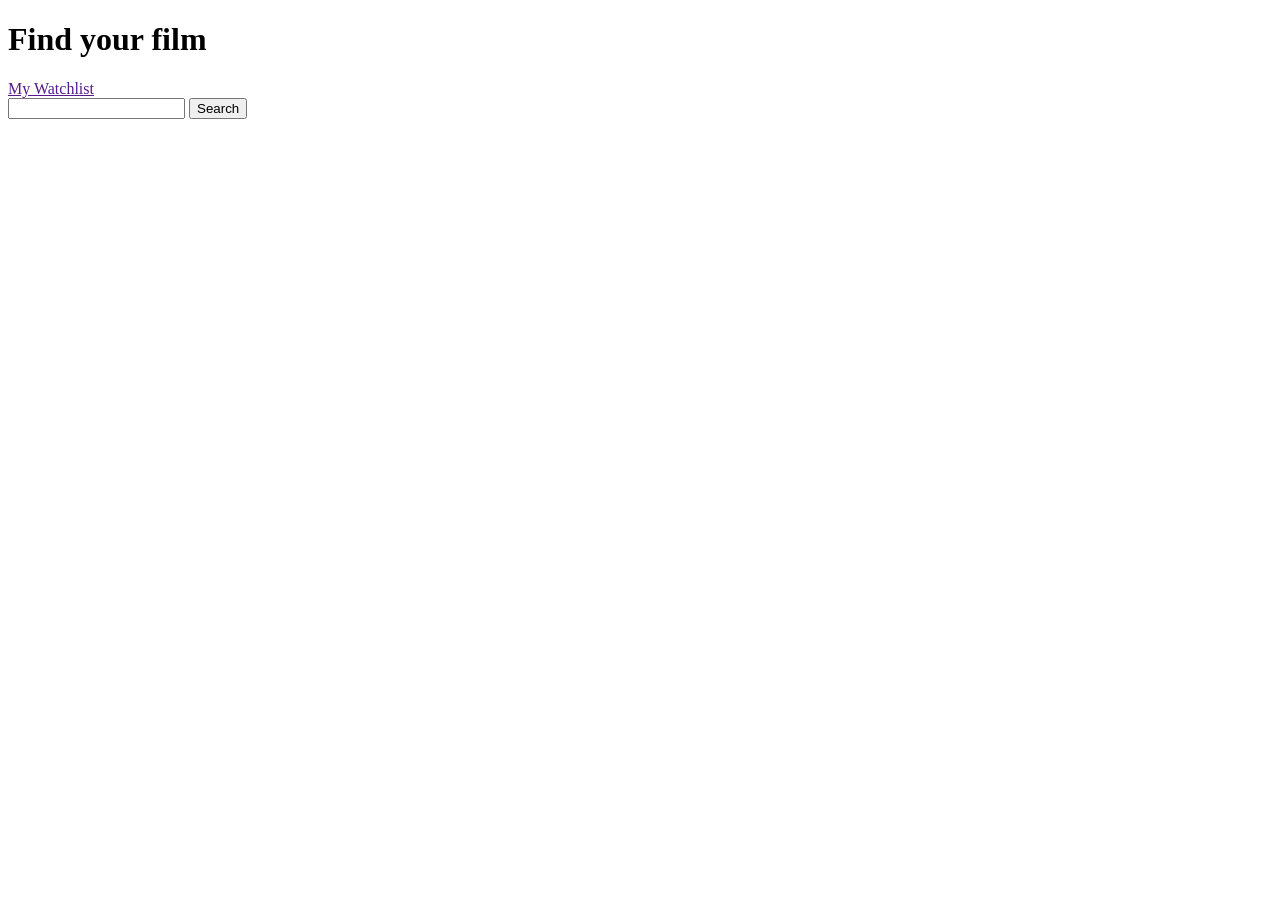
==== index.html @ 2ae57e1f "Created new project for movie watchlist" ====
<!DOCTYPE html>
<html lang="en">
<head>
    <meta charset="UTF-8">
    <meta name="viewport" content="width=device-width, initial-scale=1.0">
    <title>Movie Watchlist</title>
</head>
<body>
    <header>
        <div>
            <h1>Find your film</h1>
            <a href="">My Watchlist</a>
        </div>
        <form>
            <input type="text" name="" id="">
            <button type="submit">Search</button>
        </form>
    </header>
</body>
</html>
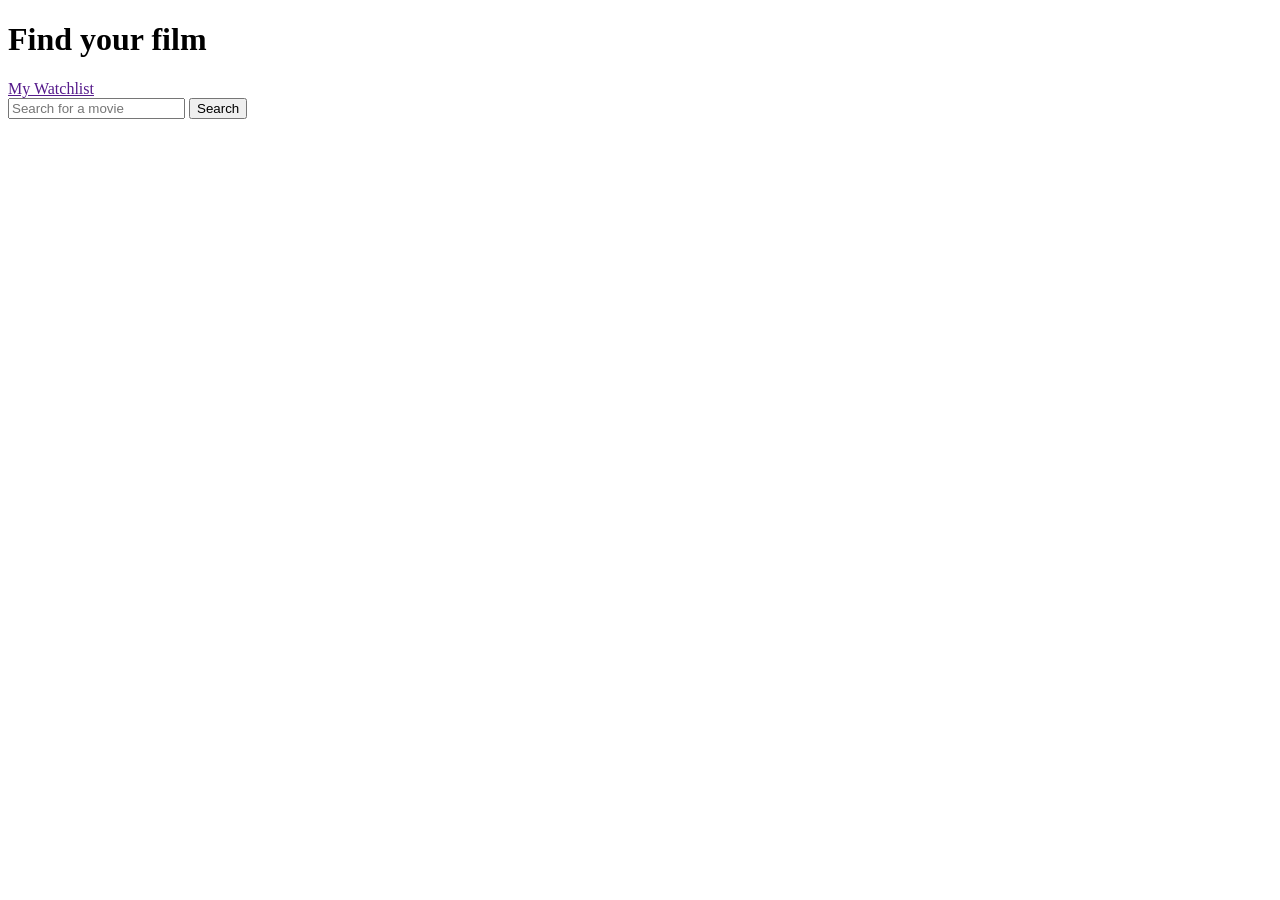
==== commit 2f9d0058: "Added place holder to input, added basic css rules" ====
--- a/index.html
+++ b/index.html
@@ -12,7 +12,7 @@
             <a href="">My Watchlist</a>
         </div>
         <form>
-            <input type="text" name="" id="">
+            <input type="text" name="" id="" placeholder="Search for a movie">
             <button type="submit">Search</button>
         </form>
     </header>
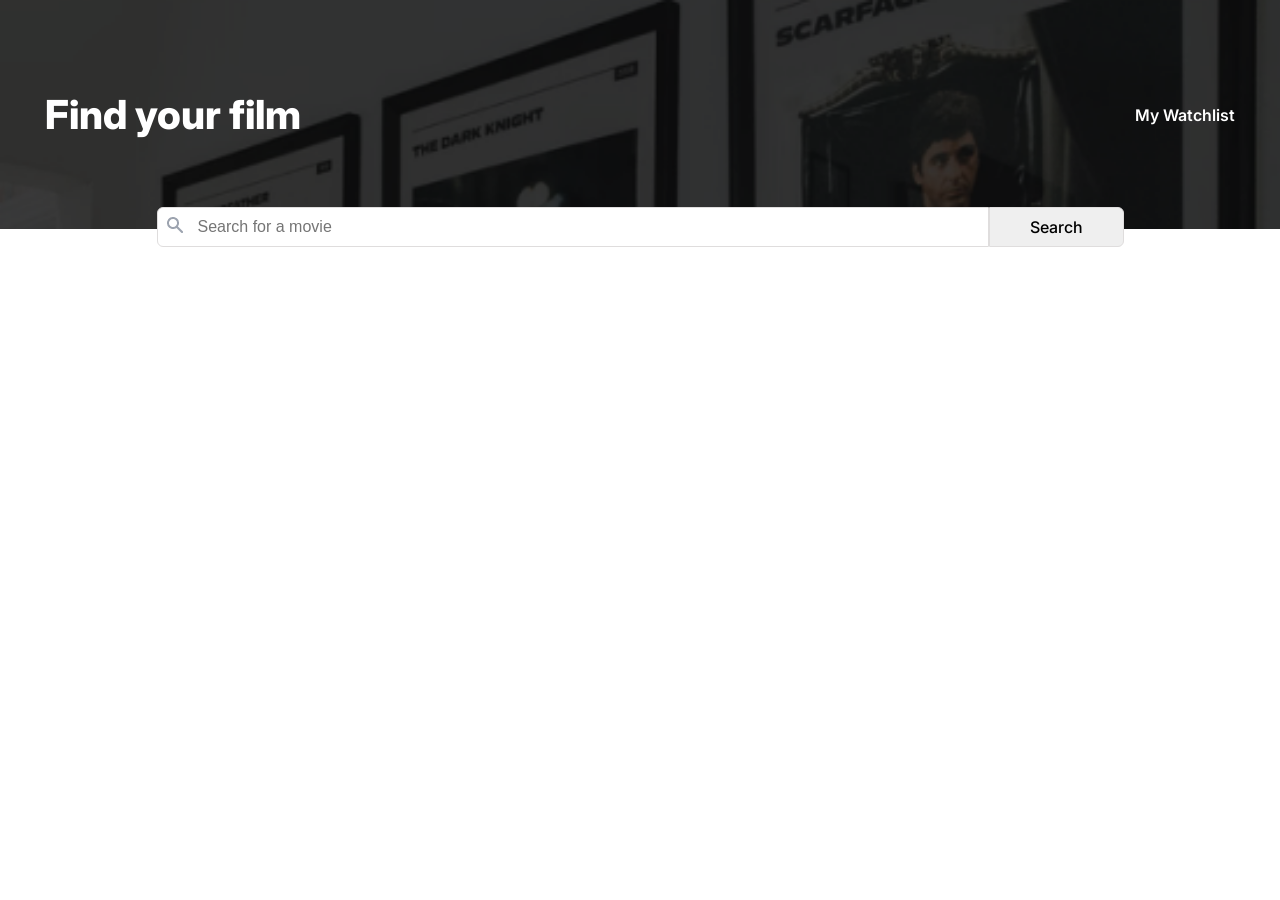
==== commit e15f144b: "Added styling to all header elements" ====
--- a/index.html
+++ b/index.html
@@ -4,6 +4,13 @@
     <meta charset="UTF-8">
     <meta name="viewport" content="width=device-width, initial-scale=1.0">
     <title>Movie Watchlist</title>
+    <!-- Styles -->
+    <link rel="stylesheet" href="styles.css">
+    <!-- Font -->
+    <link rel="preconnect" href="https://fonts.googleapis.com">
+    <link rel="preconnect" href="https://fonts.gstatic.com" crossorigin>
+    <link href="https://fonts.googleapis.com/css2?family=Inter:ital,opsz,wght@0,14..32,100..900;1,14..32,100..900&display=swap" rel="stylesheet">
+
 </head>
 <body>
     <header>
@@ -12,8 +19,8 @@
             <a href="">My Watchlist</a>
         </div>
         <form>
-            <input type="text" name="" id="" placeholder="Search for a movie">
-            <button type="submit">Search</button>
+            <input type="text" name="movie-input" id="movie-input" placeholder="Search for a movie">
+            <button type="submit" class="search-btn" id="search-btn">Search</button>
         </form>
     </header>
 </body>
--- a/styles.css
+++ b/styles.css
@@ -0,0 +1,72 @@
+* {
+    box-sizing: border-box;
+}
+
+html, body {
+    margin: 0;
+}
+
+body {
+    font-family: "Inter", sans-serif;
+}
+
+header {
+    background-image: url('/assets/movie-posters.png');
+    background-size: cover;
+    padding: 90px 45px;
+    background-color: rgba(0, 0, 0, .95);
+    color: white;
+    position: relative;
+}
+
+header > div {
+    display: flex;
+    justify-content: space-between;
+    align-items: center;
+}
+
+h1 {
+    margin: 0;
+    font-size: 2.5rem;
+    font-weight: 800;
+}
+
+a {
+    color: inherit;
+    text-decoration: none;
+    font-size: 1rem;
+    font-weight: 600;
+}
+
+form {
+    position: absolute;
+    bottom: -18px;
+    left: 0px;
+    display: flex;
+    justify-content: center;
+    width: 100%;
+}
+
+input, .search-btn {
+    border: 1px solid #DFDDDD;
+    font-size: 1rem;
+    font-weight: 500;
+}
+
+input {
+    width: 65%;
+    padding: 9px 0 9px 40px;
+    background: url('assets/search-icon.png') no-repeat scroll 7px 7px;
+    background-color: white;
+    border-radius: 6px 0 0 6px;
+}
+
+input:focus {
+    outline: none;
+}
+
+.search-btn {
+    font-family: inherit;
+    padding: 9px 40px;
+    border-radius: 0 6px 6px 0;
+}
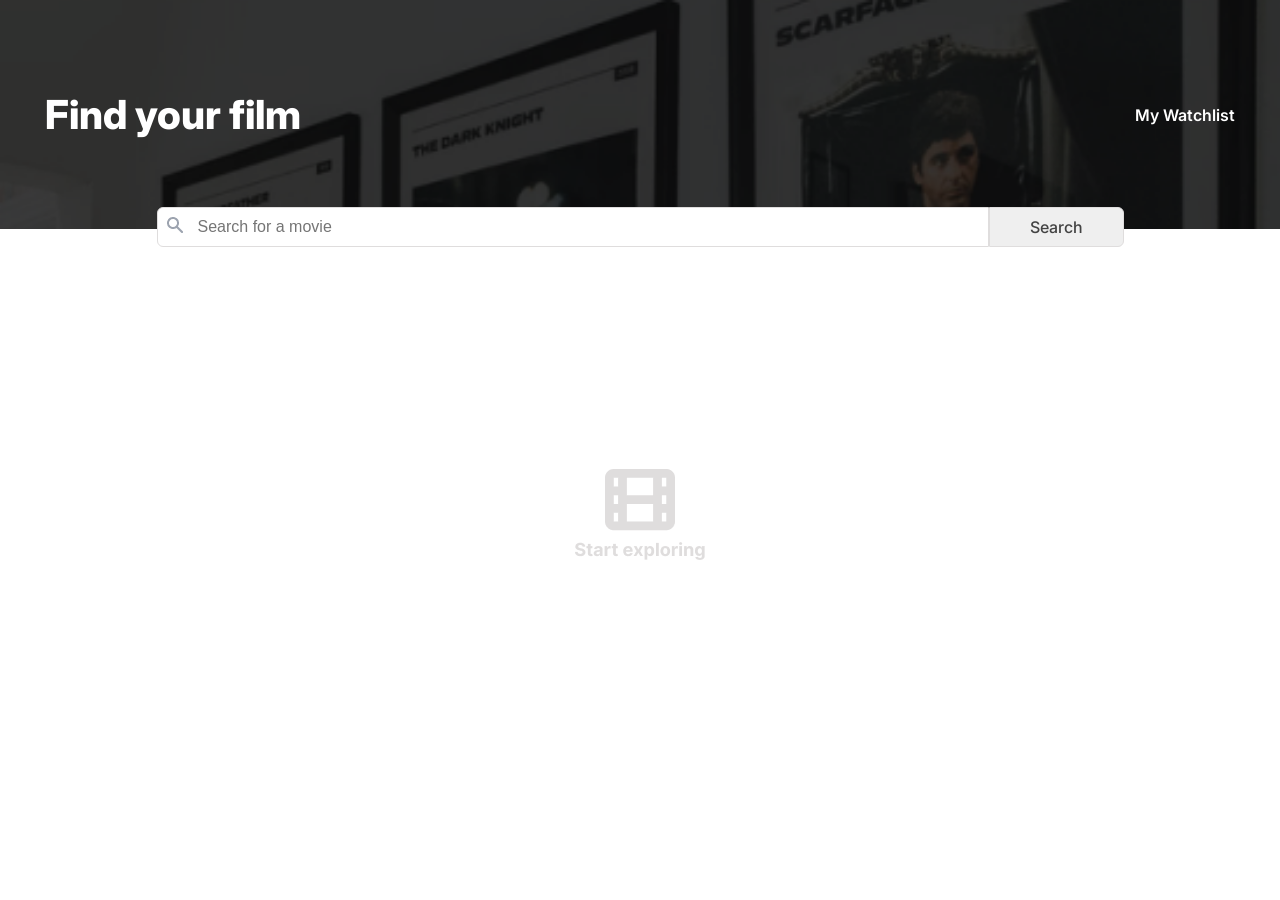
==== commit 81263049: "finished adding the inital state of page when no data has been loaded" ====
--- a/index.html
+++ b/index.html
@@ -23,5 +23,10 @@
             <button type="submit" class="search-btn" id="search-btn">Search</button>
         </form>
     </header>
+    <main>
+        <div class="no-data" id="no-data">
+            <img src="assets/no-data-initial.png" alt="movie reel icon with text saying start exploring">
+        </div>
+    </main>
 </body>
 </html>
--- a/styles.css
+++ b/styles.css
@@ -59,6 +59,7 @@
     background: url('assets/search-icon.png') no-repeat scroll 7px 7px;
     background-color: white;
     border-radius: 6px 0 0 6px;
+    color: rgb(118, 117, 117);
 }
 
 input:focus {
@@ -69,4 +70,11 @@
     font-family: inherit;
     padding: 9px 40px;
     border-radius: 0 6px 6px 0;
+    color: rgb(67, 67, 67);
+    cursor: pointer;
+}
+
+.no-data {
+    text-align: center;
+    padding-top: 240px
 }
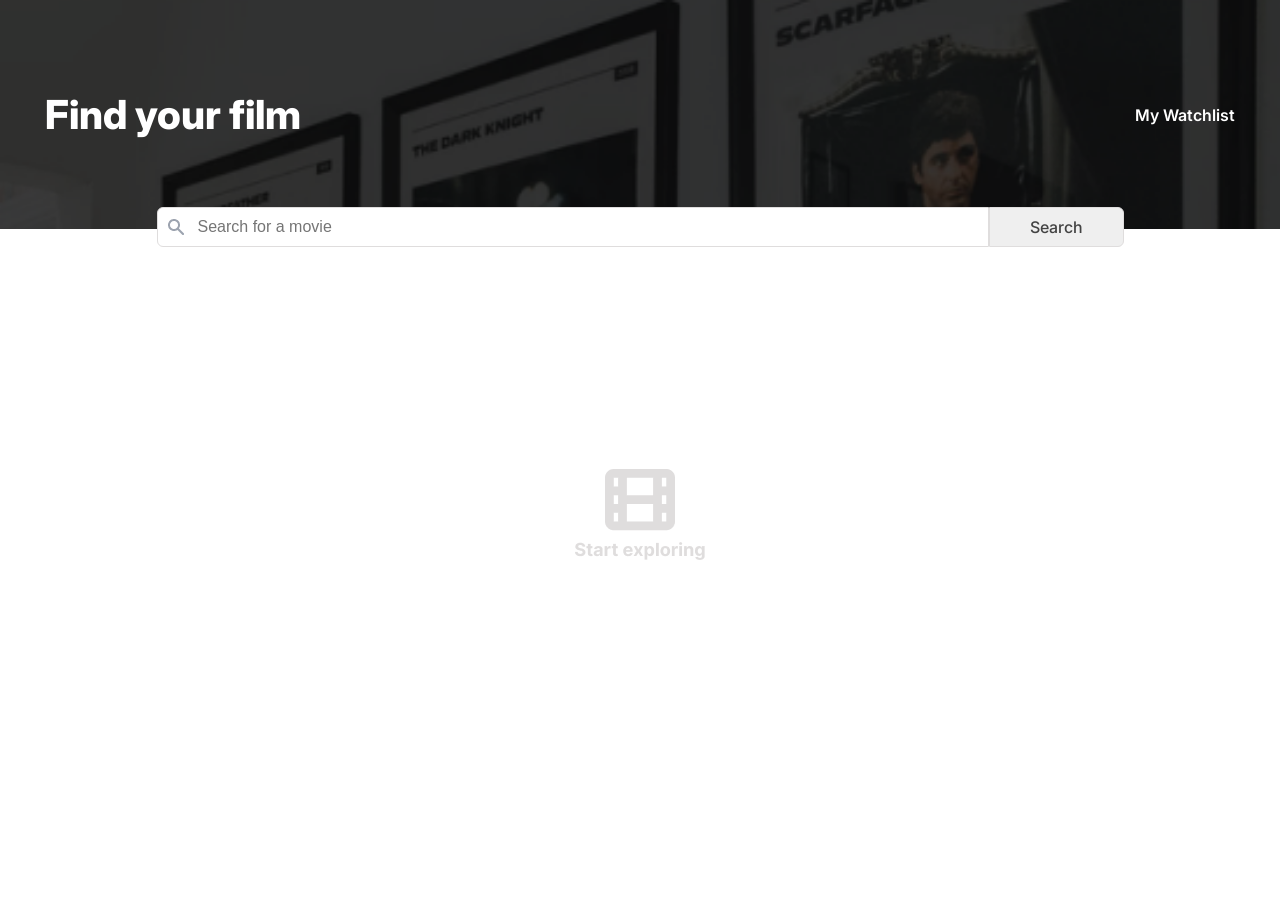
==== commit c40c1cf2: "added arbitrary movie data in order to get layout and styling" ====
--- a/index.html
+++ b/index.html
@@ -18,15 +18,16 @@
             <h1>Find your film</h1>
             <a href="">My Watchlist</a>
         </div>
-        <form>
+        <form id="movie-search-form">
             <input type="text" name="movie-input" id="movie-input" placeholder="Search for a movie">
             <button type="submit" class="search-btn" id="search-btn">Search</button>
         </form>
     </header>
-    <main>
-        <div class="no-data" id="no-data">
+    <main id="movie-list">
+        <div class="initial-state" id="initial-state">
             <img src="assets/no-data-initial.png" alt="movie reel icon with text saying start exploring">
         </div>
     </main>
+    <script type="module" src="index.js"></script>
 </body>
 </html>
--- a/styles.css
+++ b/styles.css
@@ -9,6 +9,23 @@
 body {
     font-family: "Inter", sans-serif;
 }
+
+/* Typography */
+
+h1 {
+    margin: 0;
+    font-size: 2.5rem;
+    font-weight: 800;
+}
+
+a {
+    color: inherit;
+    text-decoration: none;
+    font-size: 1rem;
+    font-weight: 600;
+}
+
+/* Layout */
 
 header {
     background-image: url('/assets/movie-posters.png');
@@ -25,18 +42,6 @@
     align-items: center;
 }
 
-h1 {
-    margin: 0;
-    font-size: 2.5rem;
-    font-weight: 800;
-}
-
-a {
-    color: inherit;
-    text-decoration: none;
-    font-size: 1rem;
-    font-weight: 600;
-}
 
 form {
     position: absolute;
@@ -47,6 +52,13 @@
     width: 100%;
 }
 
+.initial-state {
+    text-align: center;
+    padding-top: 240px
+}
+
+/* Form */
+
 input, .search-btn {
     border: 1px solid #DFDDDD;
     font-size: 1rem;
@@ -56,7 +68,7 @@
 input {
     width: 65%;
     padding: 9px 0 9px 40px;
-    background: url('assets/search-icon.png') no-repeat scroll 7px 7px;
+    background: url('assets/search-icon.png') no-repeat scroll 8px 9px;
     background-color: white;
     border-radius: 6px 0 0 6px;
     color: rgb(118, 117, 117);
@@ -74,7 +86,3 @@
     cursor: pointer;
 }
 
-.no-data {
-    text-align: center;
-    padding-top: 240px
-}
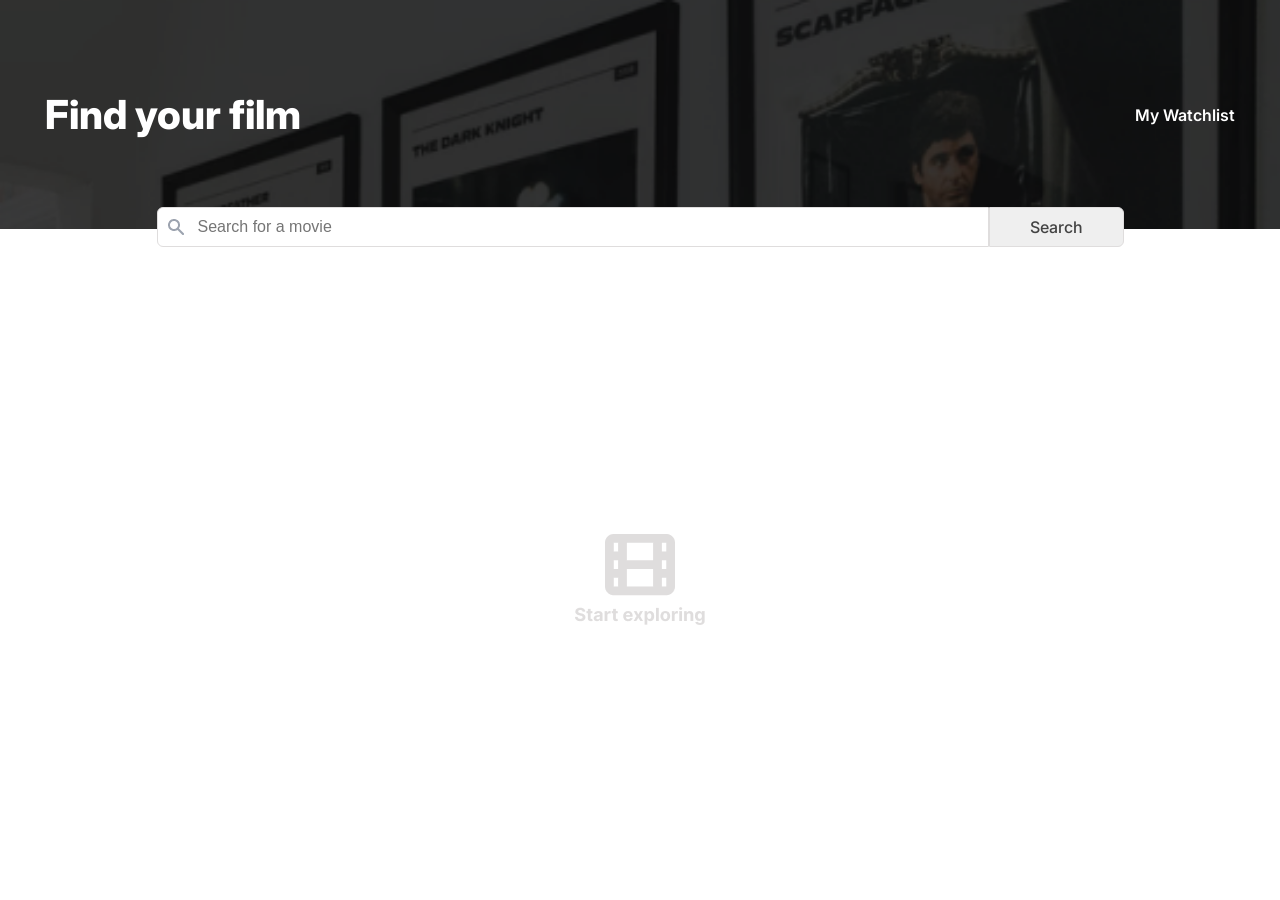
==== commit 0477f4c7: "Completed styling with arbitrary data" ====
--- a/index.html
+++ b/index.html
@@ -23,7 +23,7 @@
             <button type="submit" class="search-btn" id="search-btn">Search</button>
         </form>
     </header>
-    <main id="movie-list">
+    <main class="movie-list" id="movie-list">
         <div class="initial-state" id="initial-state">
             <img src="assets/no-data-initial.png" alt="movie reel icon with text saying start exploring">
         </div>
--- a/styles.css
+++ b/styles.css
@@ -10,10 +10,17 @@
     font-family: "Inter", sans-serif;
 }
 
+button {
+    cursor: pointer;
+}
+
 /* Typography */
 
+h1, h2, p {
+    margin: 0;
+}
+
 h1 {
-    margin: 0;
     font-size: 2.5rem;
     font-weight: 800;
 }
@@ -24,6 +31,8 @@
     font-size: 1rem;
     font-weight: 600;
 }
+
+
 
 /* Layout */
 
@@ -57,6 +66,70 @@
     padding-top: 240px
 }
 
+main.movie-list {
+    padding: 65px 44px 35px;
+}
+
+.movie-item,
+.movie-info,
+.main-info,
+.sub-info,
+.add-movie-btn {
+    display: flex;
+}
+
+.movie-item {
+    align-items: flex-start;
+    border-bottom: solid 1px #DFDDDD;
+    padding-bottom: 25px;
+    margin-bottom: 20px;
+}
+
+.movie-poster {
+    height: 160px;
+    width: 107px;
+}
+
+.movie-info {
+    flex-direction: column;
+    flex-grow: 1;
+    margin-left: 21px;
+    margin-top: 15px;
+    padding-right: 10px;
+}
+
+.main-info,
+.sub-info {
+    align-items: center;
+    margin-bottom: 10px;
+}
+
+.movie-title {
+    font-weight: 500;
+    margin-right: 10px;
+}
+
+.movie-rating {
+    margin-left: 5px;
+    font-size: .85rem;
+}
+
+.sub-info > p {
+   margin-right: 20px; 
+   font-size: .85rem;
+}
+
+.add-movie-btn {
+    margin-left: 10px;
+    background: none;
+    border: none;
+    gap: 5px;
+}
+
+.movie-plot {
+    color: #6B7280;
+}
+
 /* Form */
 
 input, .search-btn {
@@ -83,6 +156,5 @@
     padding: 9px 40px;
     border-radius: 0 6px 6px 0;
     color: rgb(67, 67, 67);
-    cursor: pointer;
 }
 
